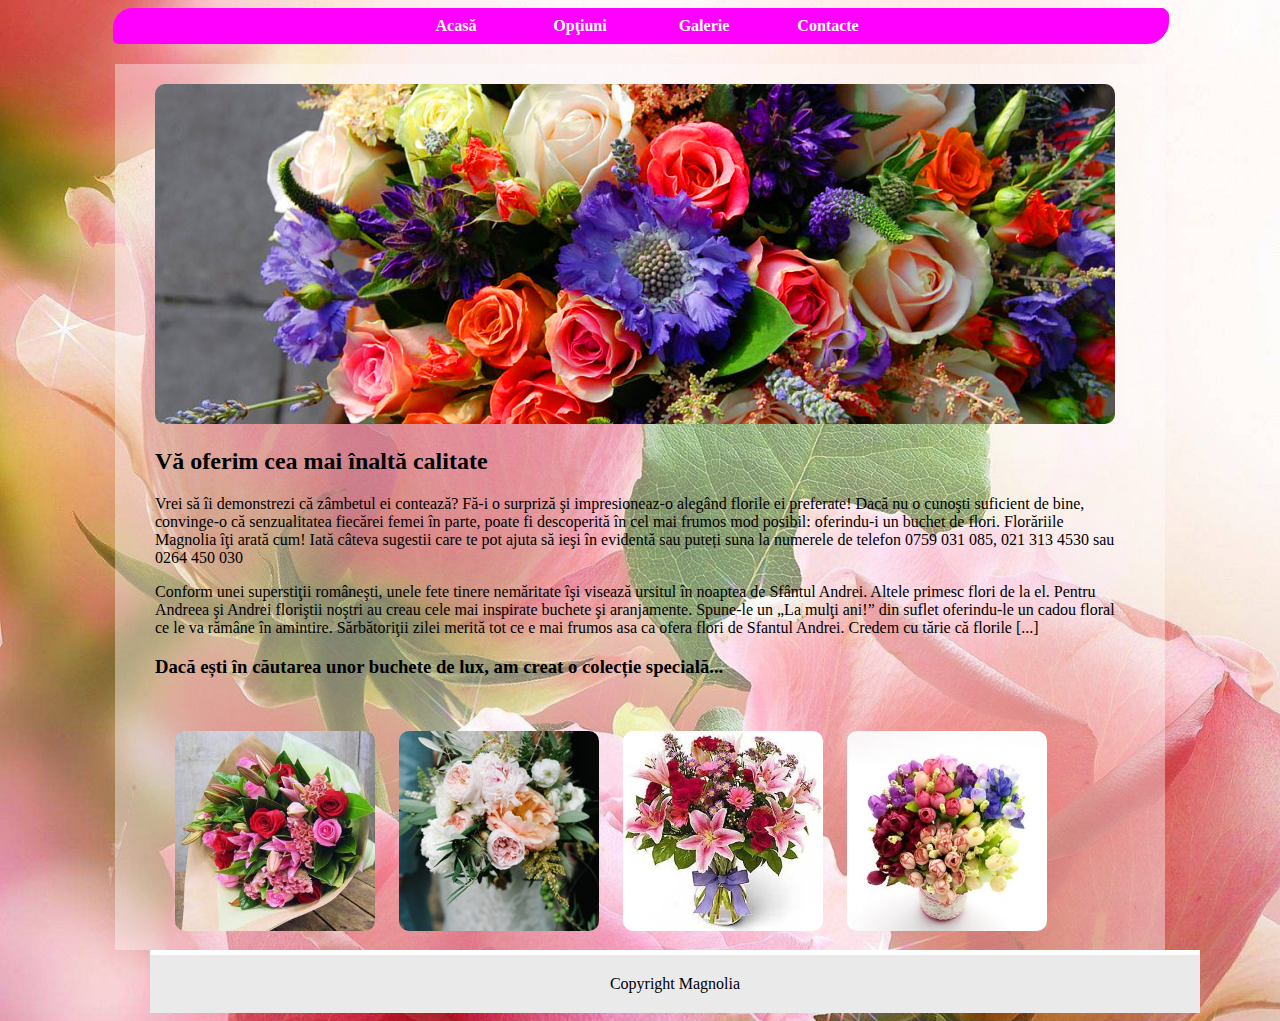
==== optiuni.html @ 1ffa59c9 "primul commit" ====
<!DOCTYPE html>
<html>
<head>
	<title>Floraria Magnolia</title>
	<link rel="stylesheet" type="text/css" href="stil_optiuni.css">
	<link rel="stylesheet" type="text/css" href="media_optiuni.css">
</head>
<body>
<nav>
	<ul id="navbar">
      <li><a href="index.html">Acasă</a></li>
      <li><a href="optiuni.html">Opţiuni</a></li>
      <li><a href="galerie.html">Galerie</a></li>
      <li><a href="contacte.html">Contacte</a></li>
    </ul>
</nav>
<main>
	<section>
		<article class="logo">
			<figure>
				<img src="imagini/02.jpg">
			</figure>		
		</article>
		<article>
			<h2>Vă oferim cea  mai înaltă calitate</h2>
			<p>Vrei să îi demonstrezi că zâmbetul ei contează? Fă-i o surpriză şi impresioneaz-o alegând florile ei preferate! Dacă nu o cunoşti suficient de bine, convinge-o că senzualitatea fiecărei femei în parte, poate fi descoperită în cel mai frumos mod posibil: oferindu-i un buchet de flori. Florăriile Magnolia îţi arată cum! Iată câteva sugestii care te pot ajuta să ieşi în evidentă sau puteți suna la numerele de telefon 0759 031 085, 021 313 4530 sau 0264 450 030
			</p>
            <p>Conform unei superstiţii româneşti, unele fete tinere nemăritate îşi visează ursitul în noaptea de Sfântul Andrei. Altele primesc flori de la el.  Pentru Andreea şi Andrei floriştii noştri au creau cele mai inspirate buchete şi aranjamente. Spune-le un „La mulţi ani!” din suflet oferindu-le un cadou floral ce le va rămâne în amintire. Sărbătoriţii zilei merită tot ce e mai frumos asa ca ofera flori de Sfantul Andrei. Credem cu tărie că florile [...]
            </p>
		</article>
		<article>
			<h3>Dacă ești în căutarea unor buchete de lux, am creat o colecție specială...</h3>
		</article>
		<article>
		 	<div class="galerie">
				
					<img src="imagini/buchet_1.jpg">
			
					<img src="imagini/buchet_2.jpg">
		
					<img src="imagini/buchet_3.jpg">
		
					<img src="imagini/buchet_4.jpg">
	    	</div>
		</article>
	</section>
</main>
<footer>
	Copyright Magnolia
</footer>
</body>
</html>
---- stil_optiuni.css ----
body{
	background: url(imagini/background.jpg);
}

nav,#navbar{
	margin: 0;
    padding: 0;
    list-style-type: none;
    border: 2px solid fuchsia;
    border-radius: 20px 5px;
    width: 1050px;
    text-align: center;
    background-color: magenta;
    margin:auto;
}
#navbar,li{
	display: inline-block;
}

nav a{
        color: #fff;
        padding: 5px 10px;
        text-decoration: none;
        font-weight: bold;
        display: inline-block;
        width: 100px;
}
nav a:hover {
        border-radius: 20px 5px;
        background-color: 	#FF1493;
}
main{	
	background:rgba(255,255,255,0.4);
	width: 1050px;
	height:100%;
	margin:auto;
}
.logo,img{
    margin-top: 20px;
    border-radius: 10px;
}
h2,h3{
    margin-left:40px;
}
p{
    margin-left:40px;
    margin-right: 40px;
}
.galerie{
    margin-left:40px;
    padding: 15px;
}
.galerie img{
    width: 200px;
    height:200px;
    margin-right: 15px;
    margin-left:5px;
    border-radius: 10px;
    transition-property: width, height;
    transition-duration: 1s;
}
.galerie img:hover{
   height : 230px;
   width: 230px;

}
footer{
    background: #eaeaea;
    border-top:5px solid #fff;
    padding: 20px 0;
    text-align: center;
    width: 1050px;
    margin-left:142px;
}
---- media_optiuni.css ----
@media screen and ( max-width: 980px) {
	body{
		width: 100%;
	}
	nav,#navbar{
		width: 800px;
		margin:auto;
	}
	main{
		width: 800px;
		margin:auto;
	}
	.galerie img{
		width: 150px;
		height: 150px;
	}
	footer{
		width: 800px;
		margin:auto;
	}
	.logo img{
		width: 700px;
	}
}
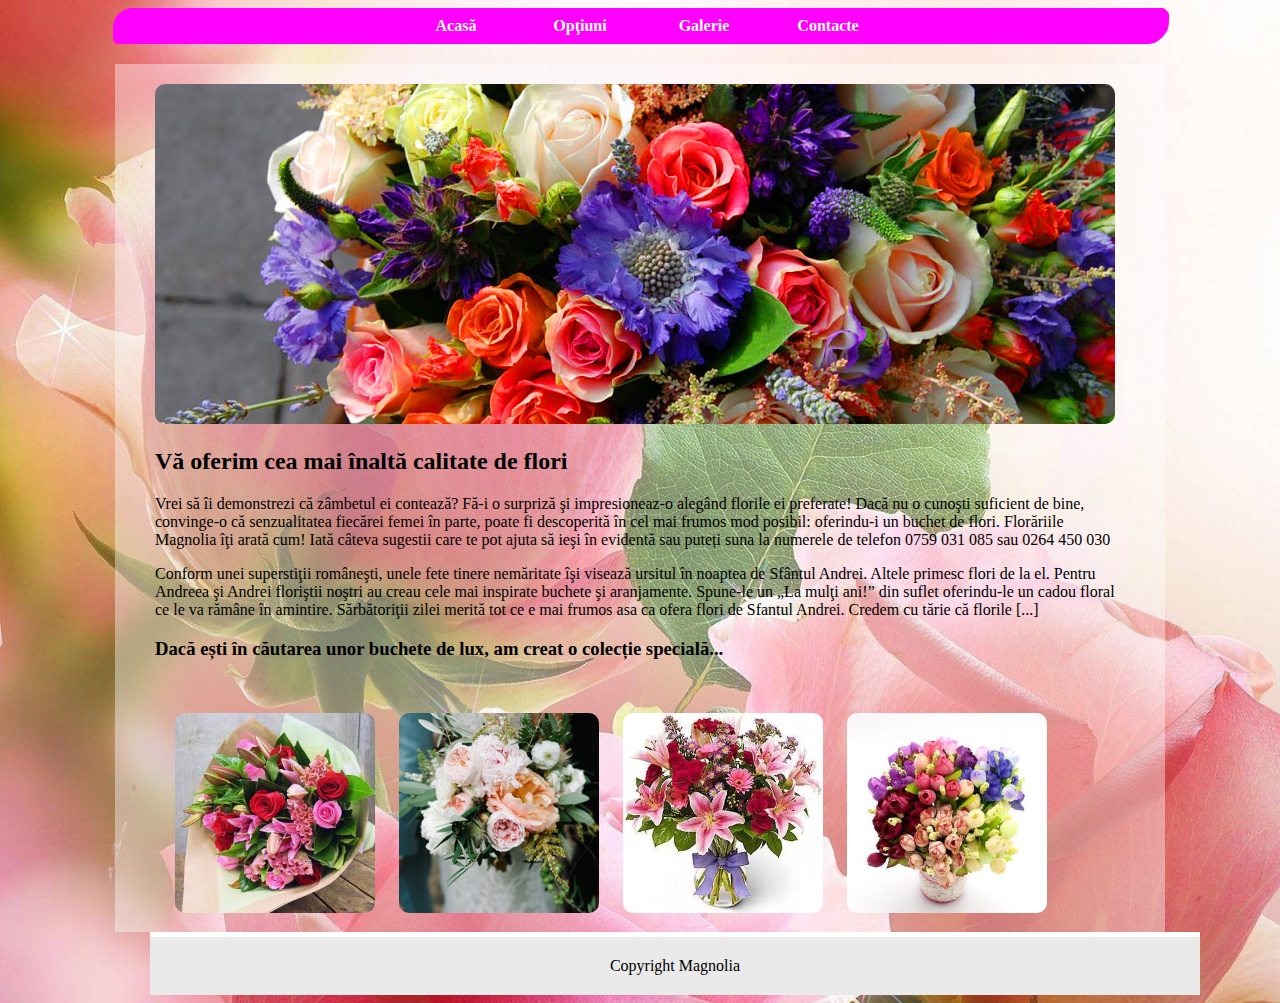
==== commit e9aee41e: "al doilea commit" ====
--- a/optiuni.html
+++ b/optiuni.html
@@ -1,7 +1,7 @@
 <!DOCTYPE html>
 <html>
 <head>
-	<title>Floraria Magnolia</title>
+	<title>Floraria Magnolia!</title>
 	<link rel="stylesheet" type="text/css" href="stil_optiuni.css">
 	<link rel="stylesheet" type="text/css" href="media_optiuni.css">
 </head>
@@ -22,8 +22,8 @@
 			</figure>		
 		</article>
 		<article>
-			<h2>Vă oferim cea  mai înaltă calitate</h2>
-			<p>Vrei să îi demonstrezi că zâmbetul ei contează? Fă-i o surpriză şi impresioneaz-o alegând florile ei preferate! Dacă nu o cunoşti suficient de bine, convinge-o că senzualitatea fiecărei femei în parte, poate fi descoperită în cel mai frumos mod posibil: oferindu-i un buchet de flori. Florăriile Magnolia îţi arată cum! Iată câteva sugestii care te pot ajuta să ieşi în evidentă sau puteți suna la numerele de telefon 0759 031 085, 021 313 4530 sau 0264 450 030
+			<h2>Vă oferim cea  mai înaltă calitate de flori</h2>
+			<p>Vrei să îi demonstrezi că zâmbetul ei contează? Fă-i o surpriză şi impresioneaz-o alegând florile ei preferate! Dacă nu o cunoşti suficient de bine, convinge-o că senzualitatea fiecărei femei în parte, poate fi descoperită în cel mai frumos mod posibil: oferindu-i un buchet de flori. Florăriile Magnolia îţi arată cum! Iată câteva sugestii care te pot ajuta să ieşi în evidentă sau puteți suna la numerele de telefon 0759 031 085 sau 0264 450 030
 			</p>
             <p>Conform unei superstiţii româneşti, unele fete tinere nemăritate îşi visează ursitul în noaptea de Sfântul Andrei. Altele primesc flori de la el.  Pentru Andreea şi Andrei floriştii noştri au creau cele mai inspirate buchete şi aranjamente. Spune-le un „La mulţi ani!” din suflet oferindu-le un cadou floral ce le va rămâne în amintire. Sărbătoriţii zilei merită tot ce e mai frumos asa ca ofera flori de Sfantul Andrei. Credem cu tărie că florile [...]
             </p>
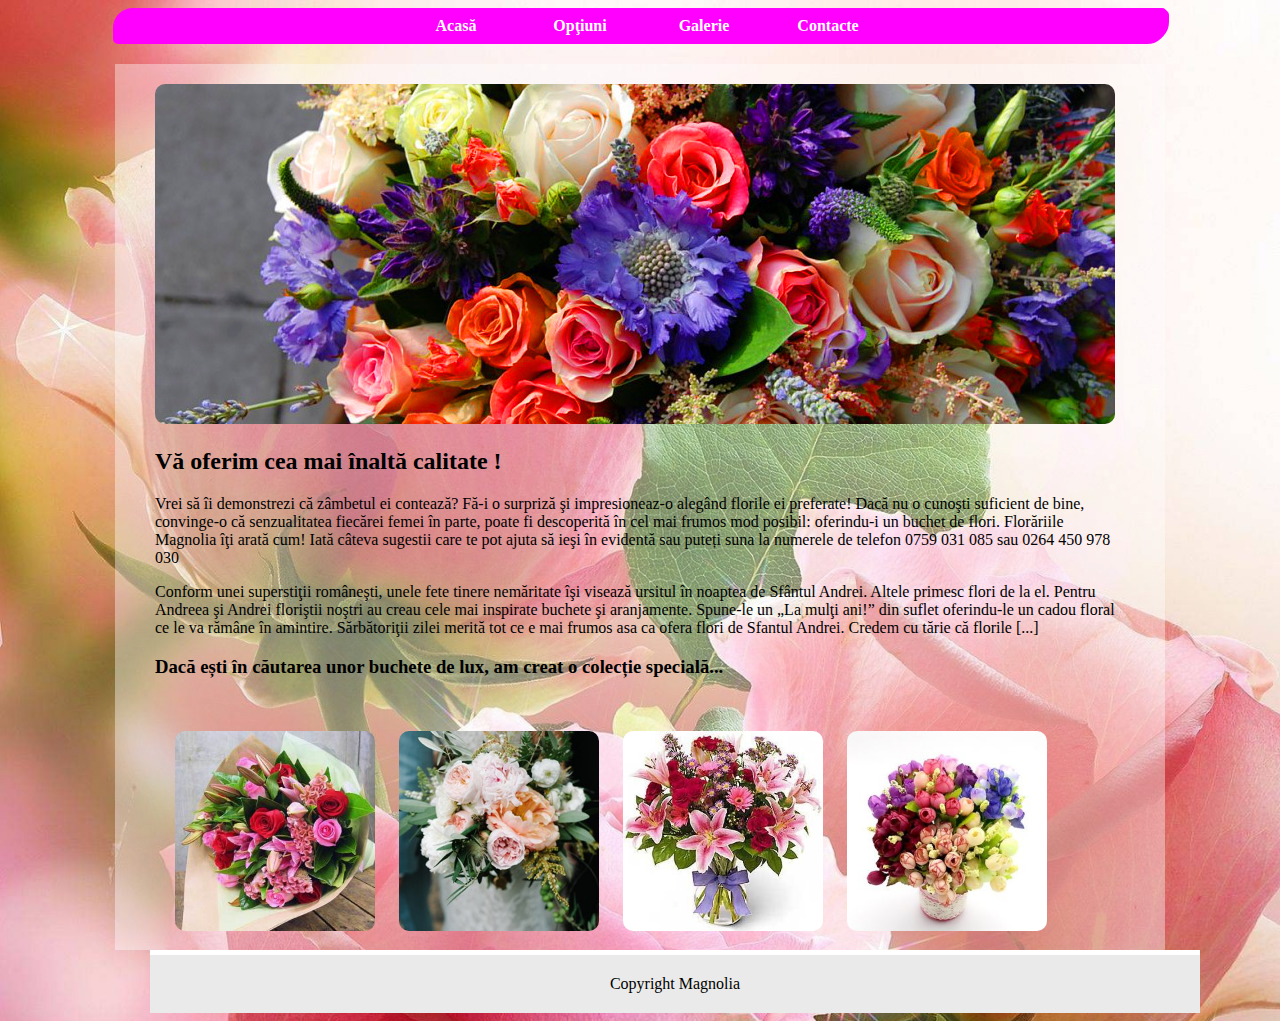
==== commit 2ff177e6: "alta modificare" ====
--- a/optiuni.html
+++ b/optiuni.html
@@ -1,7 +1,7 @@
 <!DOCTYPE html>
 <html>
 <head>
-	<title>Floraria Magnolia!</title>
+	<title>Floraria Magnolia</title>
 	<link rel="stylesheet" type="text/css" href="stil_optiuni.css">
 	<link rel="stylesheet" type="text/css" href="media_optiuni.css">
 </head>
@@ -22,8 +22,8 @@
 			</figure>		
 		</article>
 		<article>
-			<h2>Vă oferim cea  mai înaltă calitate de flori</h2>
-			<p>Vrei să îi demonstrezi că zâmbetul ei contează? Fă-i o surpriză şi impresioneaz-o alegând florile ei preferate! Dacă nu o cunoşti suficient de bine, convinge-o că senzualitatea fiecărei femei în parte, poate fi descoperită în cel mai frumos mod posibil: oferindu-i un buchet de flori. Florăriile Magnolia îţi arată cum! Iată câteva sugestii care te pot ajuta să ieşi în evidentă sau puteți suna la numerele de telefon 0759 031 085 sau 0264 450 030
+			<h2>Vă oferim cea  mai înaltă calitate !</h2>
+			<p>Vrei să îi demonstrezi că zâmbetul ei contează? Fă-i o surpriză şi impresioneaz-o alegând florile ei preferate! Dacă nu o cunoşti suficient de bine, convinge-o că senzualitatea fiecărei femei în parte, poate fi descoperită în cel mai frumos mod posibil: oferindu-i un buchet de flori. Florăriile Magnolia îţi arată cum! Iată câteva sugestii care te pot ajuta să ieşi în evidentă sau puteți suna la numerele de telefon 0759 031 085 sau 0264 450 978 030
 			</p>
             <p>Conform unei superstiţii româneşti, unele fete tinere nemăritate îşi visează ursitul în noaptea de Sfântul Andrei. Altele primesc flori de la el.  Pentru Andreea şi Andrei floriştii noştri au creau cele mai inspirate buchete şi aranjamente. Spune-le un „La mulţi ani!” din suflet oferindu-le un cadou floral ce le va rămâne în amintire. Sărbătoriţii zilei merită tot ce e mai frumos asa ca ofera flori de Sfantul Andrei. Credem cu tărie că florile [...]
             </p>
